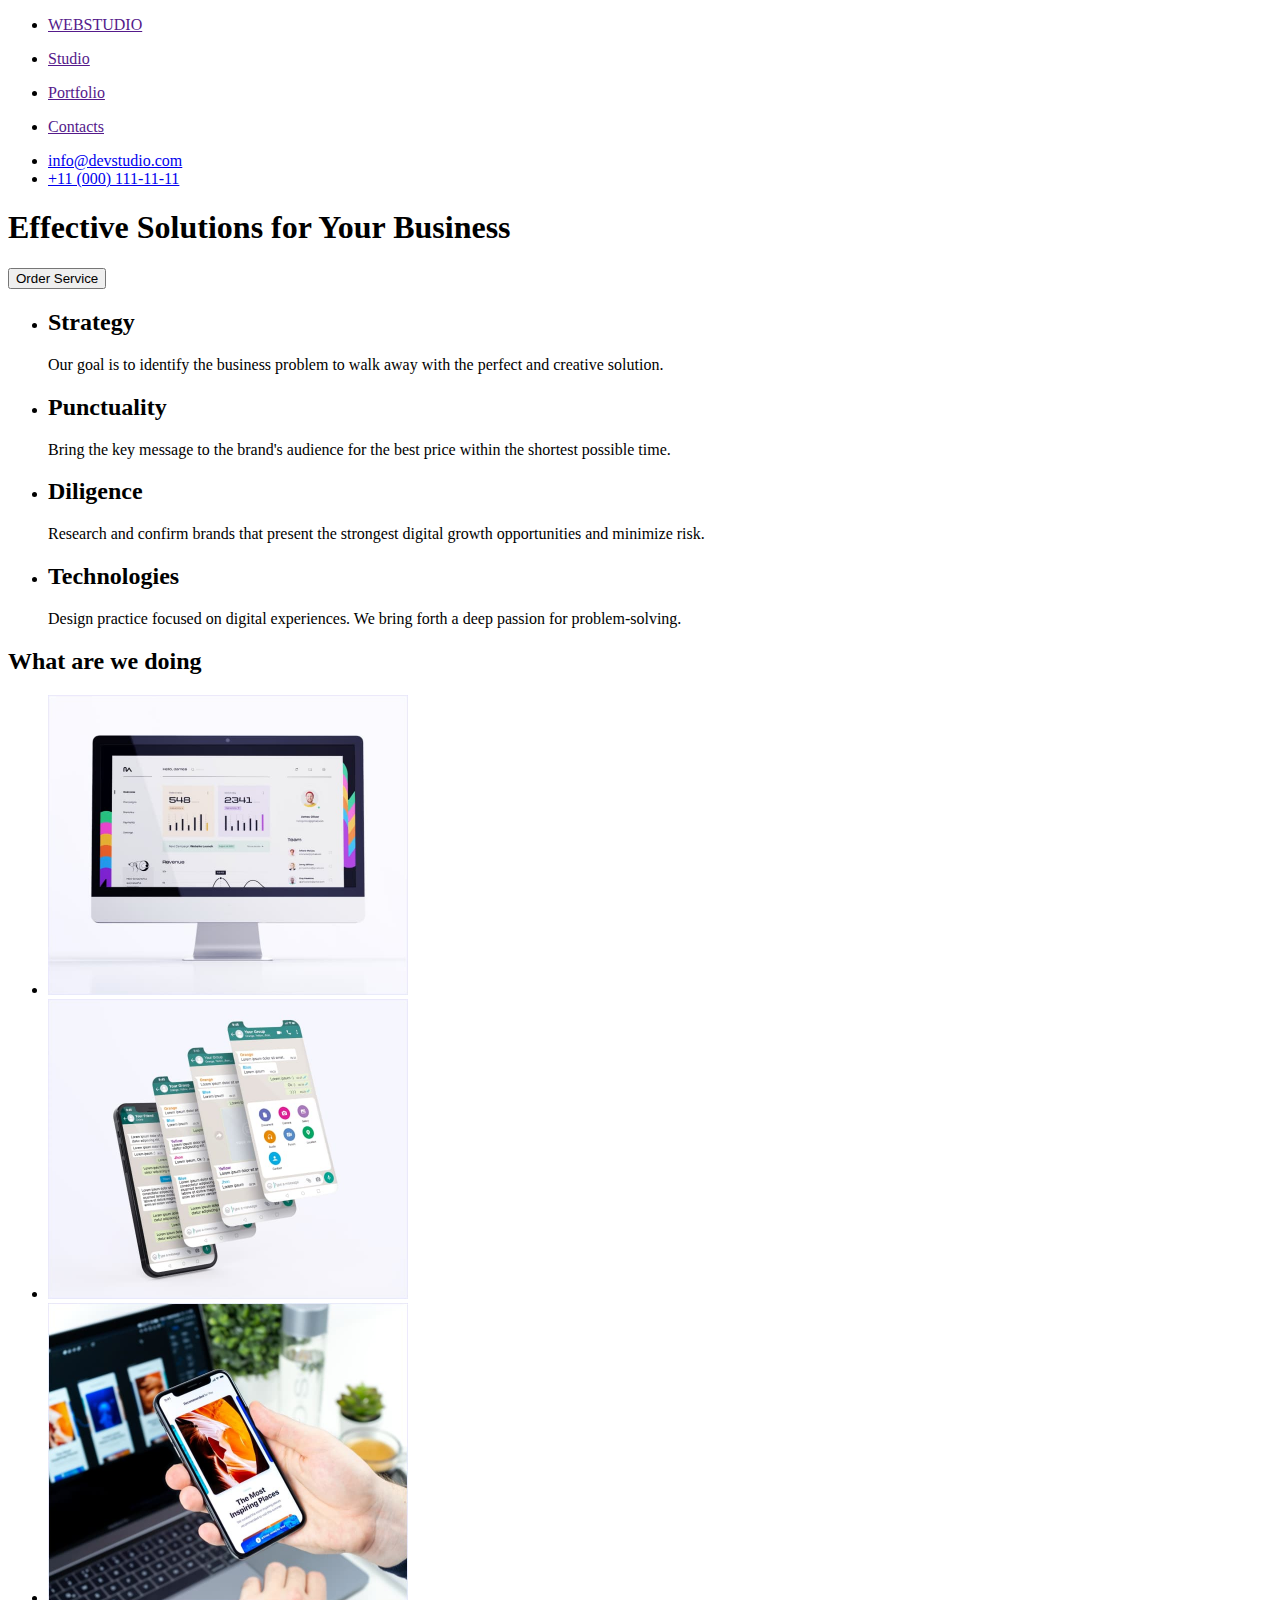
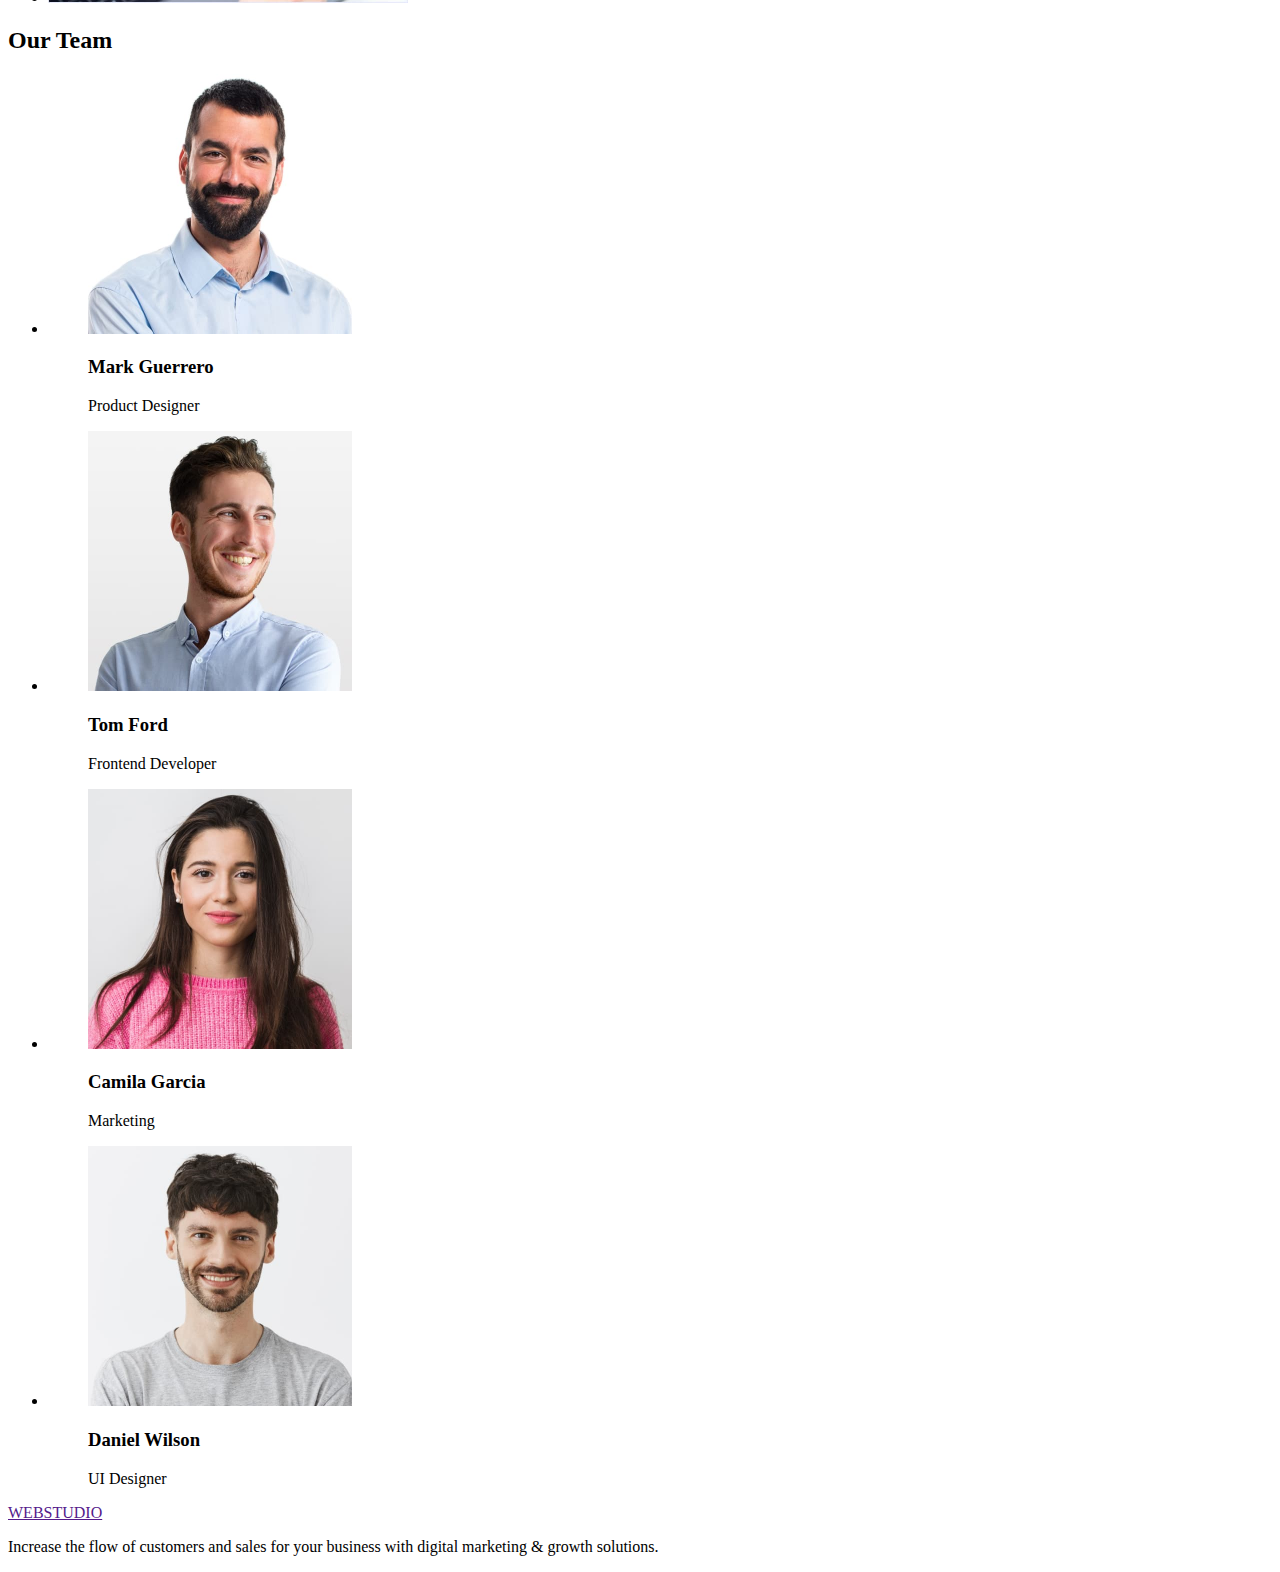
==== index.html @ 65259800 "fix img tags" ====
<!DOCTYPE html>
<html lang="en">

<head>
    <meta charset="UTF-8">
    <meta http-equiv="X-UA-Compatible" content="IE=edge">
    <meta name="viewport" content="width=device-width, initial-scale=1.0">
    <title>Document</title>
</head>

<body>
    <!--Шапка-->
    <header>
        <nav>
            <!-- Навігація на інші сторінки-->
            <ul>
                <li><a href="">

                        <p>WEBSTUDIO</p>

                    </a></li>
                <li><a href="">
                        <p>Studio</p>
                    </a></li>
                <li><a href="">
                        <p>Portfolio</p>
                    </a></li>
                <li><a href="">
                        <p>Contacts</p>
                    </a></li>
                <li><a href="mailto:info@devstudio.com"> info@devstudio.com </a></li>
                <li><a href="tel:+110001111111"> +11 (000) 111-11-11 </a></li>
            </ul>
        </nav>
    </header>
    <main>
        <h1> Effective Solutions for Your Business</h1>
        <button>Order Service</button>
        <ul>
            <li>

                <h2>Strategy</h2>
                <p>Our goal is to identify the business problem to walk away with the perfect and creative solution.
                </p>
            </li>
            <li>

                <h2>Punctuality</h2>
                <p>Bring the key message to the brand's audience for the best price within the shortest possible time.
                </p>
            </li>
            <li>

                <h2>Diligence</h2>
                <p>Research and confirm brands that present the strongest digital growth opportunities and minimize
                    risk.
                </p>
            </li>
            <li>

                <h2>Technologies</h2>
                <p>Design practice focused on digital experiences. We bring forth a deep passion for problem-solving.
                </p>
            </li>
        </ul>
        <h2>What are we doing</h2>
        <ul>
            <li><img src="./images/image1.jpg" alt="Графіки на iMac" width="360"></li>
            <li><img src="./images/image2.jpg" alt="Переписка на iphone" width="360"></li>
            <li><img src="./images/image3.jpg" alt="iphone біля macbook" width="360"></li>
        </ul>
        <h2>Our Team</h2>
        <ul>
            <li>
                <figure>
                    <img src="./images/image4.jpg" alt="Mark Guerrero" width="264">
                    <figcaption>
                        <h3>Mark Guerrero</h3>
                        Product Designer
                    </figcaption>
                </figure>
            </li>
            <li>
                <figure>
                    <img src="./images/image5.jpg" alt="Tom Ford" width="264">
                    <figcaption>
                        <h3>Tom Ford</h3>
                        Frontend Developer
                    </figcaption>
                </figure>
            </li>
            <li>
                <figure>
                    <img src="./images/image6.jpg" alt="Camila Garcia" width="264">
                    <figcaption>
                        <h3>Camila Garcia</h3>
                        Marketing
                    </figcaption>
                </figure>
            </li>
            <li>
                <figure>
                    <img src="./images/image7.jpg" alt="Daniel Wilson" width="264">
                    <figcaption>
                        <h3>Daniel Wilson</h3>
                        UI Designer
                    </figcaption>
                </figure>
            </li>
        </ul>
    </main>
    <footer>
        <a href="">
            <p>WEBSTUDIO</p>
        </a>
        <p>Increase the flow of customers and sales for your business with digital marketing & growth solutions. </p>

    </footer>
</body>

</html>
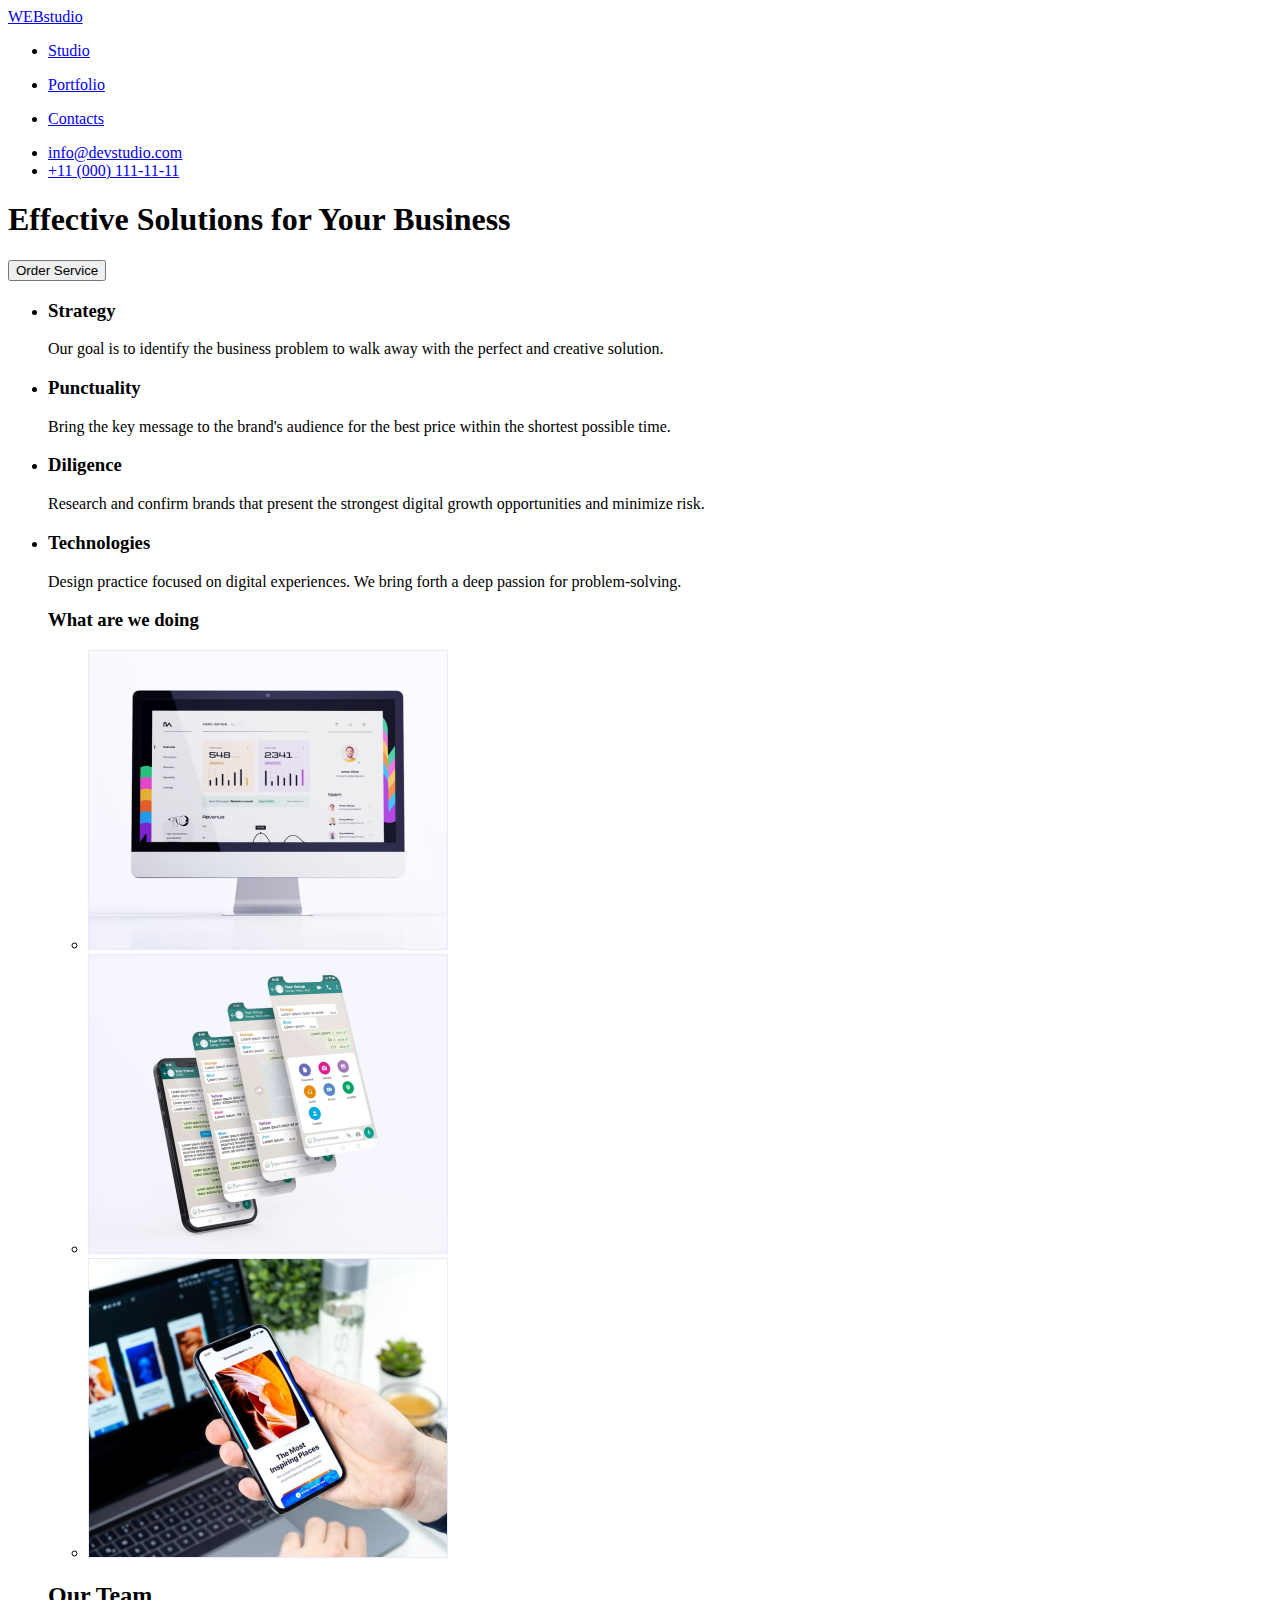
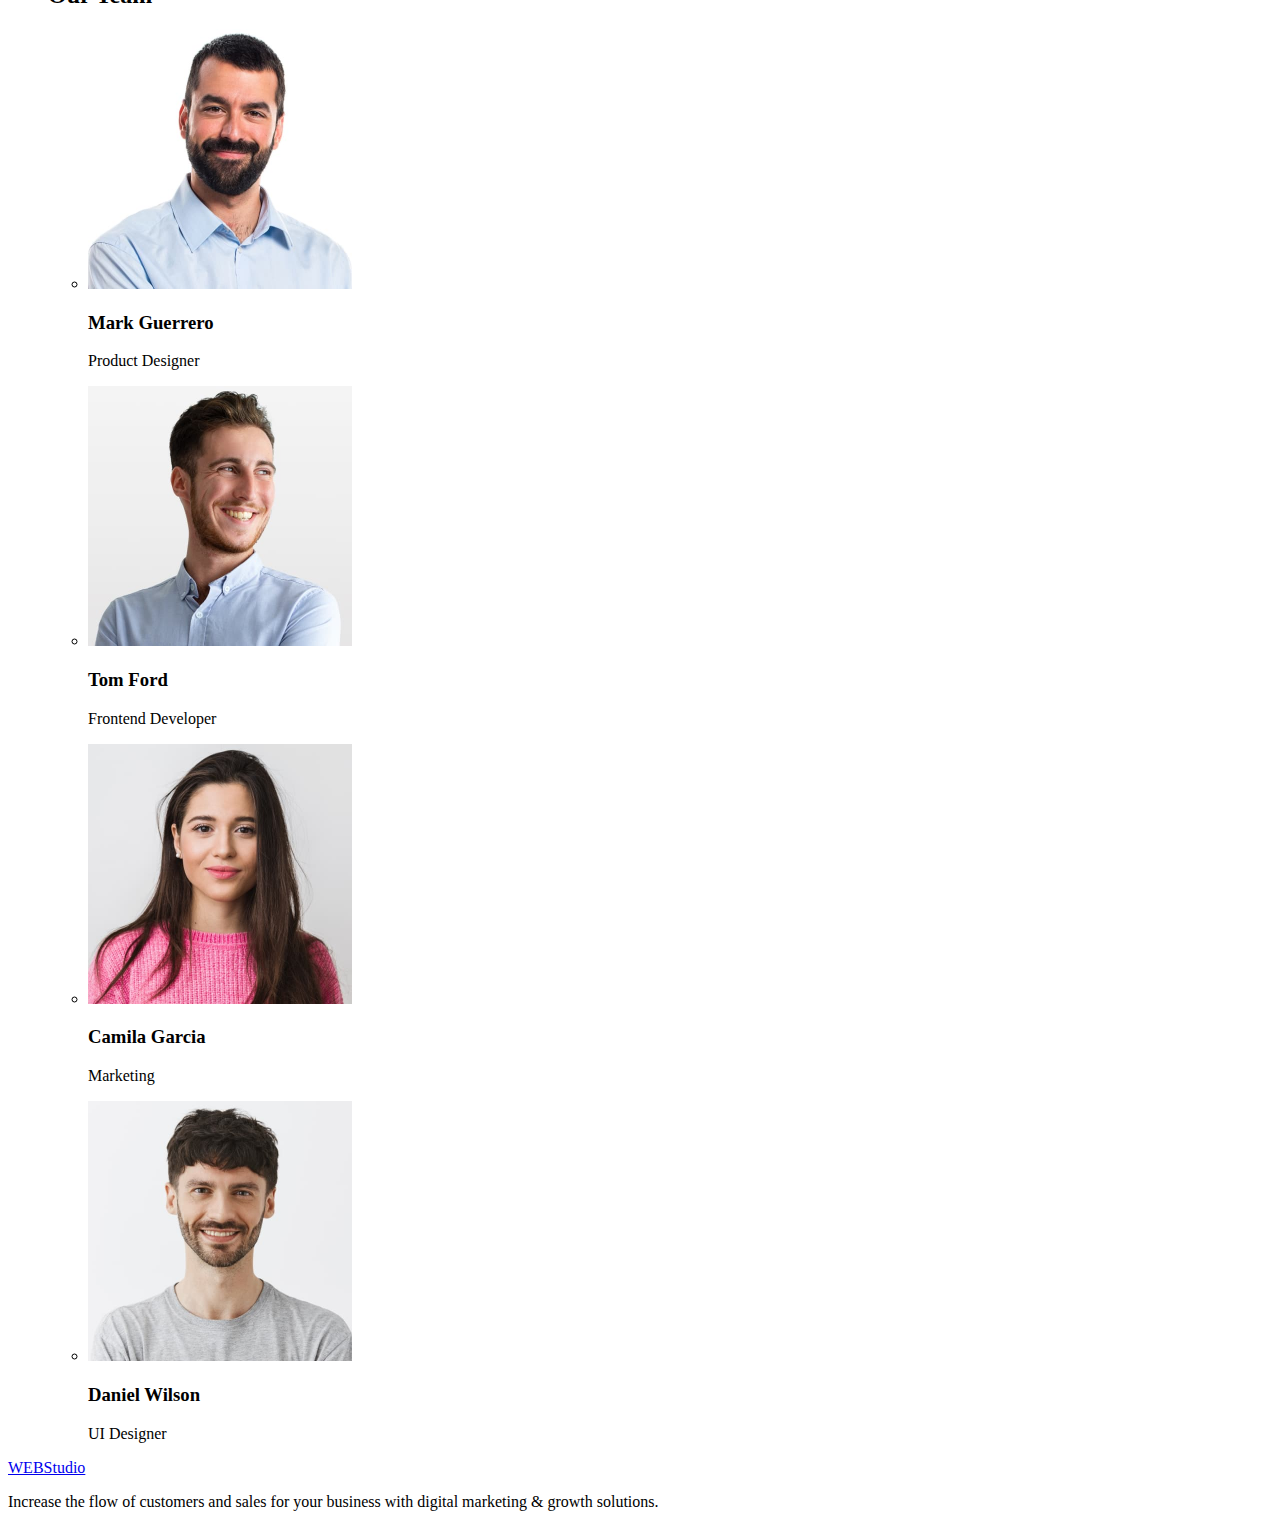
==== commit 429369cf: "fix tags" ====
--- a/index.html
+++ b/index.html
@@ -12,107 +12,112 @@
     <!--Шапка-->
     <header>
         <nav>
-            <!-- Навігація на інші сторінки-->
+            <a href="./index.html">WEBstudio</a>
             <ul>
-                <li><a href="">
-
-                        <p>WEBSTUDIO</p>
-
-                    </a></li>
-                <li><a href="">
+                <li><a href="#">
                         <p>Studio</p>
                     </a></li>
-                <li><a href="">
+                <li><a href="#">
                         <p>Portfolio</p>
                     </a></li>
-                <li><a href="">
+                <li><a href="#">
                         <p>Contacts</p>
                     </a></li>
-                <li><a href="mailto:info@devstudio.com"> info@devstudio.com </a></li>
-                <li><a href="tel:+110001111111"> +11 (000) 111-11-11 </a></li>
             </ul>
         </nav>
+        <ul>
+            <li><a href="mailto:info@devstudio.com"> info@devstudio.com </a></li>
+            <li><a href="tel:+110001111111"> +11 (000) 111-11-11 </a></li>
+        </ul>
     </header>
     <main>
-        <h1> Effective Solutions for Your Business</h1>
-        <button>Order Service</button>
-        <ul>
-            <li>
+        <section>
+            <h1> Effective Solutions for Your Business</h1>
+            <button type="button">Order Service</button>
+        </section>
+        <section>
+            <h2 hidden="true">Advanteges</h2>
+            <ul>
+                <li>
 
-                <h2>Strategy</h2>
-                <p>Our goal is to identify the business problem to walk away with the perfect and creative solution.
-                </p>
-            </li>
-            <li>
+                    <h3>Strategy</h3>
+                    <p>Our goal is to identify the business problem to walk away with the perfect and creative solution.
+                    </p>
+                </li>
+                <li>
 
-                <h2>Punctuality</h2>
-                <p>Bring the key message to the brand's audience for the best price within the shortest possible time.
-                </p>
-            </li>
-            <li>
+                    <h3>Punctuality</h3>
+                    <p>Bring the key message to the brand's audience for the best price within the shortest possible
+                        time.
+                    </p>
+                </li>
+                <li>
 
-                <h2>Diligence</h2>
-                <p>Research and confirm brands that present the strongest digital growth opportunities and minimize
-                    risk.
-                </p>
-            </li>
-            <li>
+                    <h3>Diligence</h3>
+                    <p>Research and confirm brands that present the strongest digital growth opportunities and minimize
+                        risk.
+                    </p>
+                </li>
+                <li>
 
-                <h2>Technologies</h2>
-                <p>Design practice focused on digital experiences. We bring forth a deep passion for problem-solving.
-                </p>
-            </li>
-        </ul>
-        <h2>What are we doing</h2>
-        <ul>
-            <li><img src="./images/image1.jpg" alt="Графіки на iMac" width="360"></li>
-            <li><img src="./images/image2.jpg" alt="Переписка на iphone" width="360"></li>
-            <li><img src="./images/image3.jpg" alt="iphone біля macbook" width="360"></li>
-        </ul>
-        <h2>Our Team</h2>
-        <ul>
-            <li>
-                <figure>
-                    <img src="./images/image4.jpg" alt="Mark Guerrero" width="264">
-                    <figcaption>
-                        <h3>Mark Guerrero</h3>
-                        Product Designer
-                    </figcaption>
-                </figure>
-            </li>
-            <li>
-                <figure>
-                    <img src="./images/image5.jpg" alt="Tom Ford" width="264">
-                    <figcaption>
-                        <h3>Tom Ford</h3>
-                        Frontend Developer
-                    </figcaption>
-                </figure>
-            </li>
-            <li>
-                <figure>
-                    <img src="./images/image6.jpg" alt="Camila Garcia" width="264">
-                    <figcaption>
-                        <h3>Camila Garcia</h3>
-                        Marketing
-                    </figcaption>
-                </figure>
-            </li>
-            <li>
-                <figure>
-                    <img src="./images/image7.jpg" alt="Daniel Wilson" width="264">
-                    <figcaption>
-                        <h3>Daniel Wilson</h3>
-                        UI Designer
-                    </figcaption>
-                </figure>
-            </li>
-        </ul>
+                    <h3>Technologies</h3>
+                    <p>Design practice focused on digital experiences. We bring forth a deep passion for
+                        problem-solving.
+                    </p>
+                </li>
+
+                <section>
+                    <h3>What are we doing</h3>
+                    <ul>
+                        <li><img src="./images/image1.jpg" alt="Графіки на iMac" width="360" height="300"></li>
+                        <li><img src="./images/image2.jpg" alt="Переписка на iphone" width="360" height="300"></li>
+                        <li><img src="./images/image3.jpg" alt="iphone біля macbook" width="360" height="300"></li>
+                    </ul>
+                </section>
+                <section>
+                    <h2>Our Team</h2>
+                    <ul>
+                        <li>
+
+                            <img src="./images/image4.jpg" alt="Product Designer" width="264" height="260">
+
+                            <h3>Mark Guerrero</h3>
+                            <p>Product Designer</p>
+
+
+                        </li>
+                        <li>
+
+                            <img src="./images/image5.jpg" alt="Frontend Developer" width="264" height="260">
+
+                            <h3>Tom Ford</h3>
+                            <p>Frontend Developer</p>
+
+
+                        </li>
+                        <li>
+
+                            <img src="./images/image6.jpg" alt="Marketing" width="264" height="260">
+
+                            <h3>Camila Garcia</h3>
+                            <p>Marketing</p>
+
+
+                        </li>
+                        <li>
+
+                            <img src="./images/image7.jpg" alt="UI Designer" width="264" height="260">
+
+                            <h3>Daniel Wilson</h3>
+                            <p>UI Designer</p>
+
+
+                        </li>
+                    </ul>
+                </section>
     </main>
     <footer>
-        <a href="">
-            <p>WEBSTUDIO</p>
-        </a>
+        <a href="./index.html">WEBStudio</a>
         <p>Increase the flow of customers and sales for your business with digital marketing & growth solutions. </p>
 
     </footer>
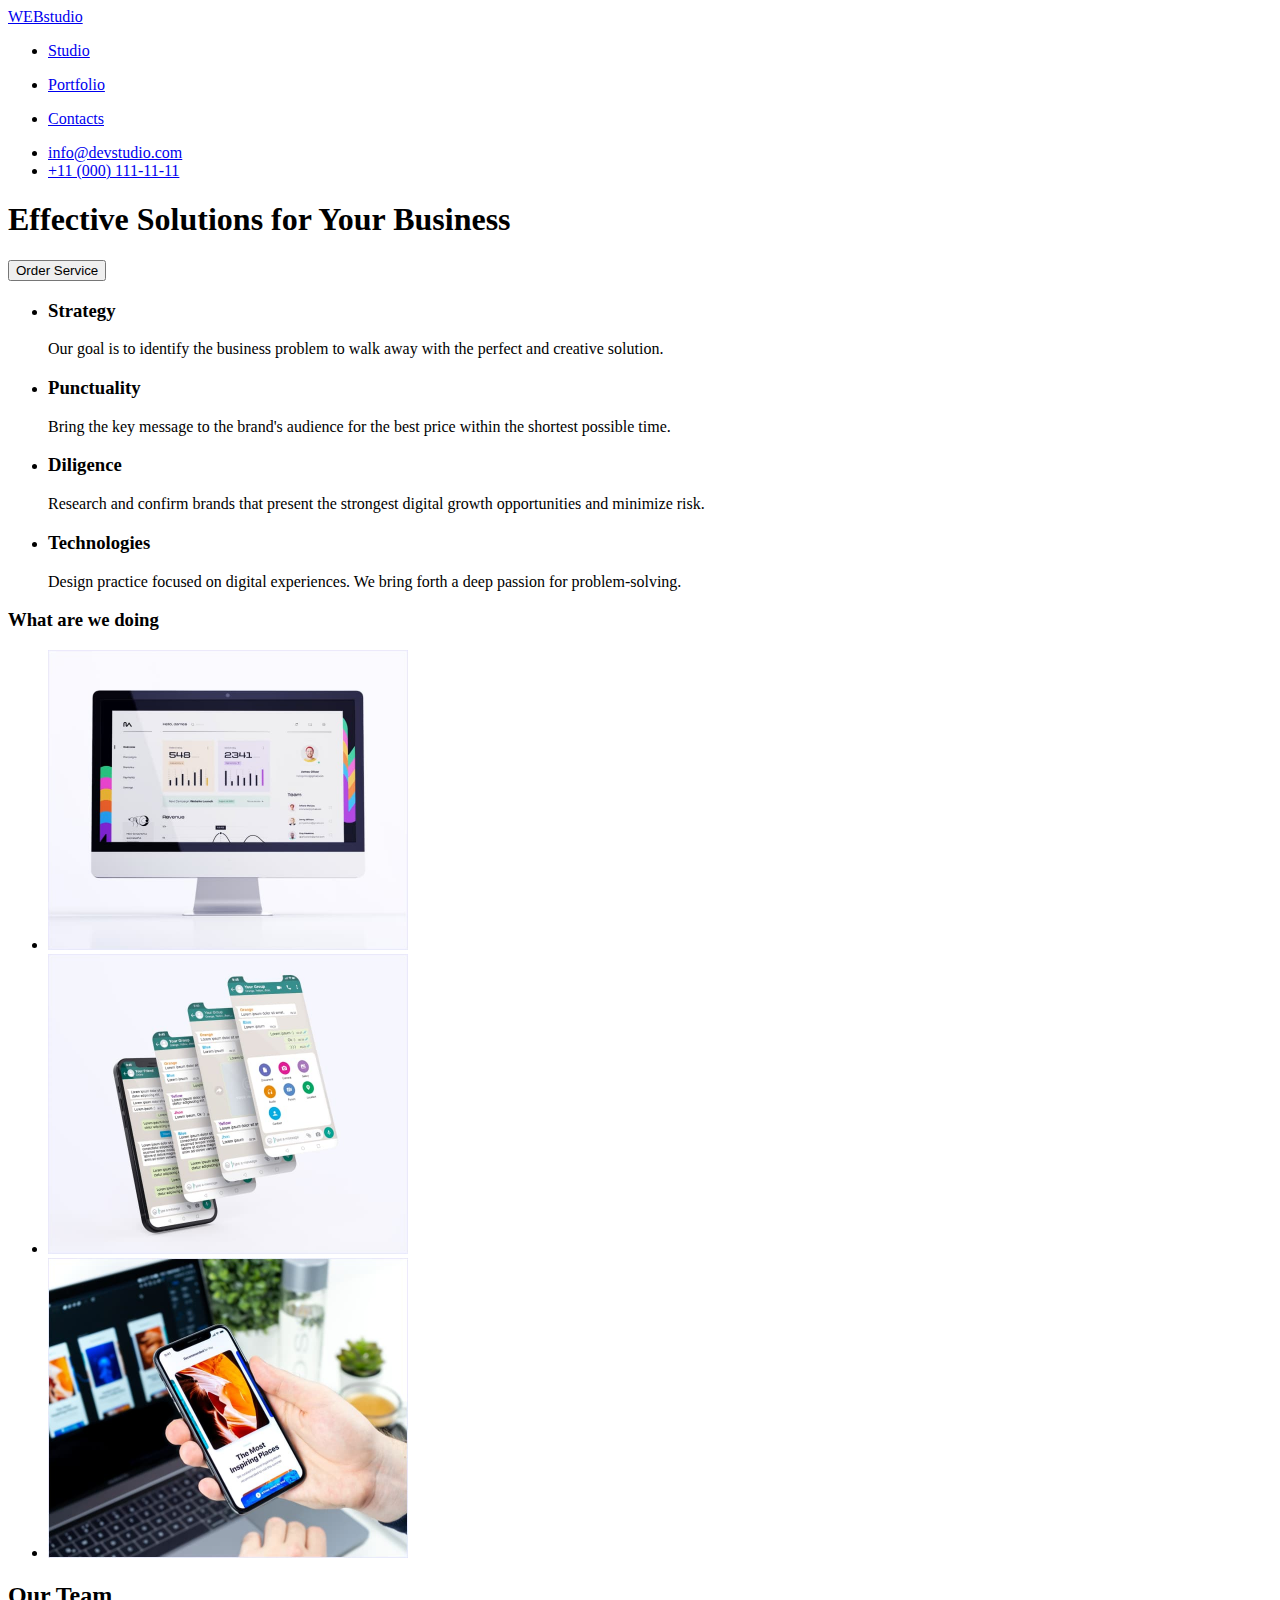
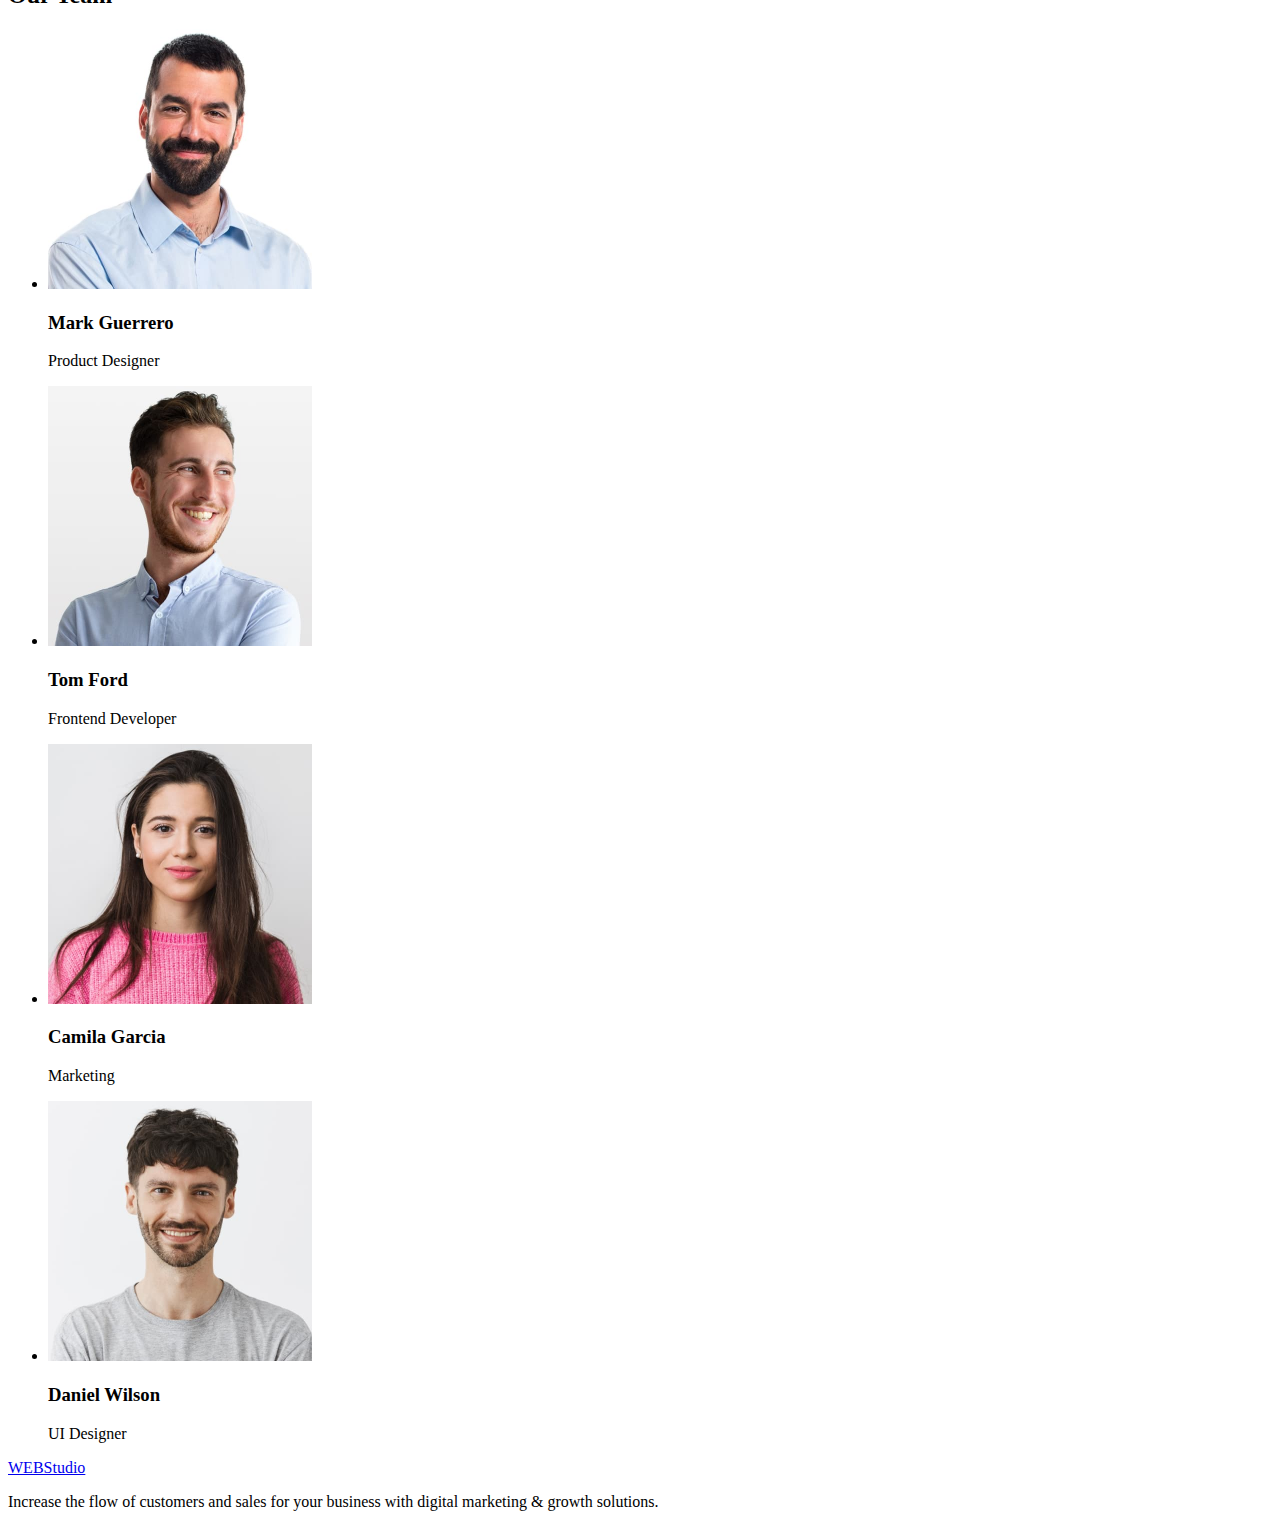
==== commit 10ed06ff: "update index.html" ====
--- a/index.html
+++ b/index.html
@@ -36,7 +36,7 @@
             <button type="button">Order Service</button>
         </section>
         <section>
-            <h2 hidden="true">Advanteges</h2>
+            <h2 hidden>Advanteges</h2>
             <ul>
                 <li>
 
@@ -65,56 +65,58 @@
                         problem-solving.
                     </p>
                 </li>
+            </ul>
 
-                <section>
-                    <h3>What are we doing</h3>
-                    <ul>
-                        <li><img src="./images/image1.jpg" alt="Графіки на iMac" width="360" height="300"></li>
-                        <li><img src="./images/image2.jpg" alt="Переписка на iphone" width="360" height="300"></li>
-                        <li><img src="./images/image3.jpg" alt="iphone біля macbook" width="360" height="300"></li>
-                    </ul>
-                </section>
-                <section>
-                    <h2>Our Team</h2>
-                    <ul>
-                        <li>
+            <section>
+                <h3>What are we doing</h3>
+                <ul>
+                    <li><img src="./images/image1.jpg" alt="Графіки на iMac" width="360" height="300"></li>
+                    <li><img src="./images/image2.jpg" alt="Переписка на iphone" width="360" height="300"></li>
+                    <li><img src="./images/image3.jpg" alt="iphone біля macbook" width="360" height="300"></li>
+                </ul>
+            </section>
 
-                            <img src="./images/image4.jpg" alt="Product Designer" width="264" height="260">
+            <section>
+                <h2>Our Team</h2>
+                <ul>
+                    <li>
 
-                            <h3>Mark Guerrero</h3>
-                            <p>Product Designer</p>
+                        <img src="./images/image4.jpg" alt="Product Designer" width="264" height="260">
+
+                        <h3>Mark Guerrero</h3>
+                        <p>Product Designer</p>
 
 
-                        </li>
-                        <li>
+                    </li>
+                    <li>
 
-                            <img src="./images/image5.jpg" alt="Frontend Developer" width="264" height="260">
+                        <img src="./images/image5.jpg" alt="Frontend Developer" width="264" height="260">
 
-                            <h3>Tom Ford</h3>
-                            <p>Frontend Developer</p>
+                        <h3>Tom Ford</h3>
+                        <p>Frontend Developer</p>
 
 
-                        </li>
-                        <li>
+                    </li>
+                    <li>
 
-                            <img src="./images/image6.jpg" alt="Marketing" width="264" height="260">
+                        <img src="./images/image6.jpg" alt="Marketing" width="264" height="260">
 
-                            <h3>Camila Garcia</h3>
-                            <p>Marketing</p>
+                        <h3>Camila Garcia</h3>
+                        <p>Marketing</p>
 
 
-                        </li>
-                        <li>
+                    </li>
+                    <li>
 
-                            <img src="./images/image7.jpg" alt="UI Designer" width="264" height="260">
+                        <img src="./images/image7.jpg" alt="UI Designer" width="264" height="260">
 
-                            <h3>Daniel Wilson</h3>
-                            <p>UI Designer</p>
+                        <h3>Daniel Wilson</h3>
+                        <p>UI Designer</p>
 
 
-                        </li>
-                    </ul>
-                </section>
+                    </li>
+                </ul>
+            </section>
     </main>
     <footer>
         <a href="./index.html">WEBStudio</a>
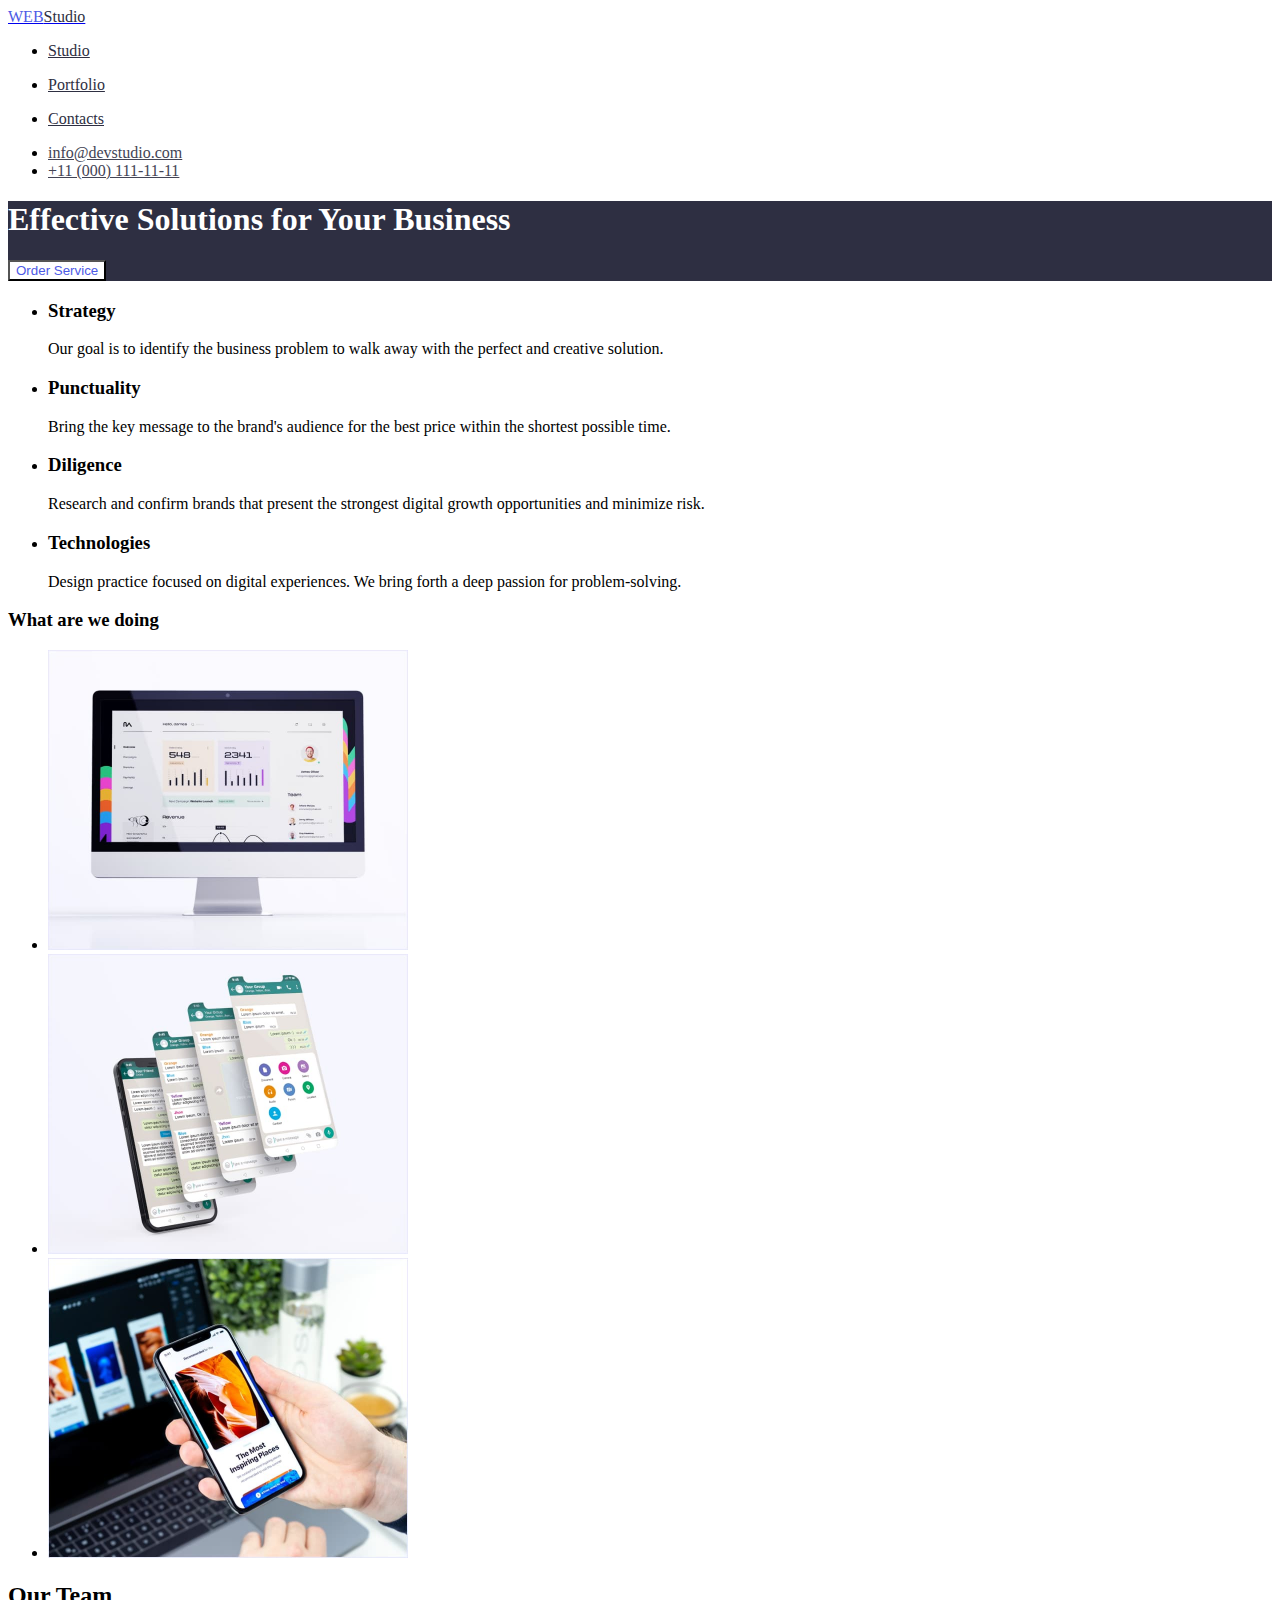
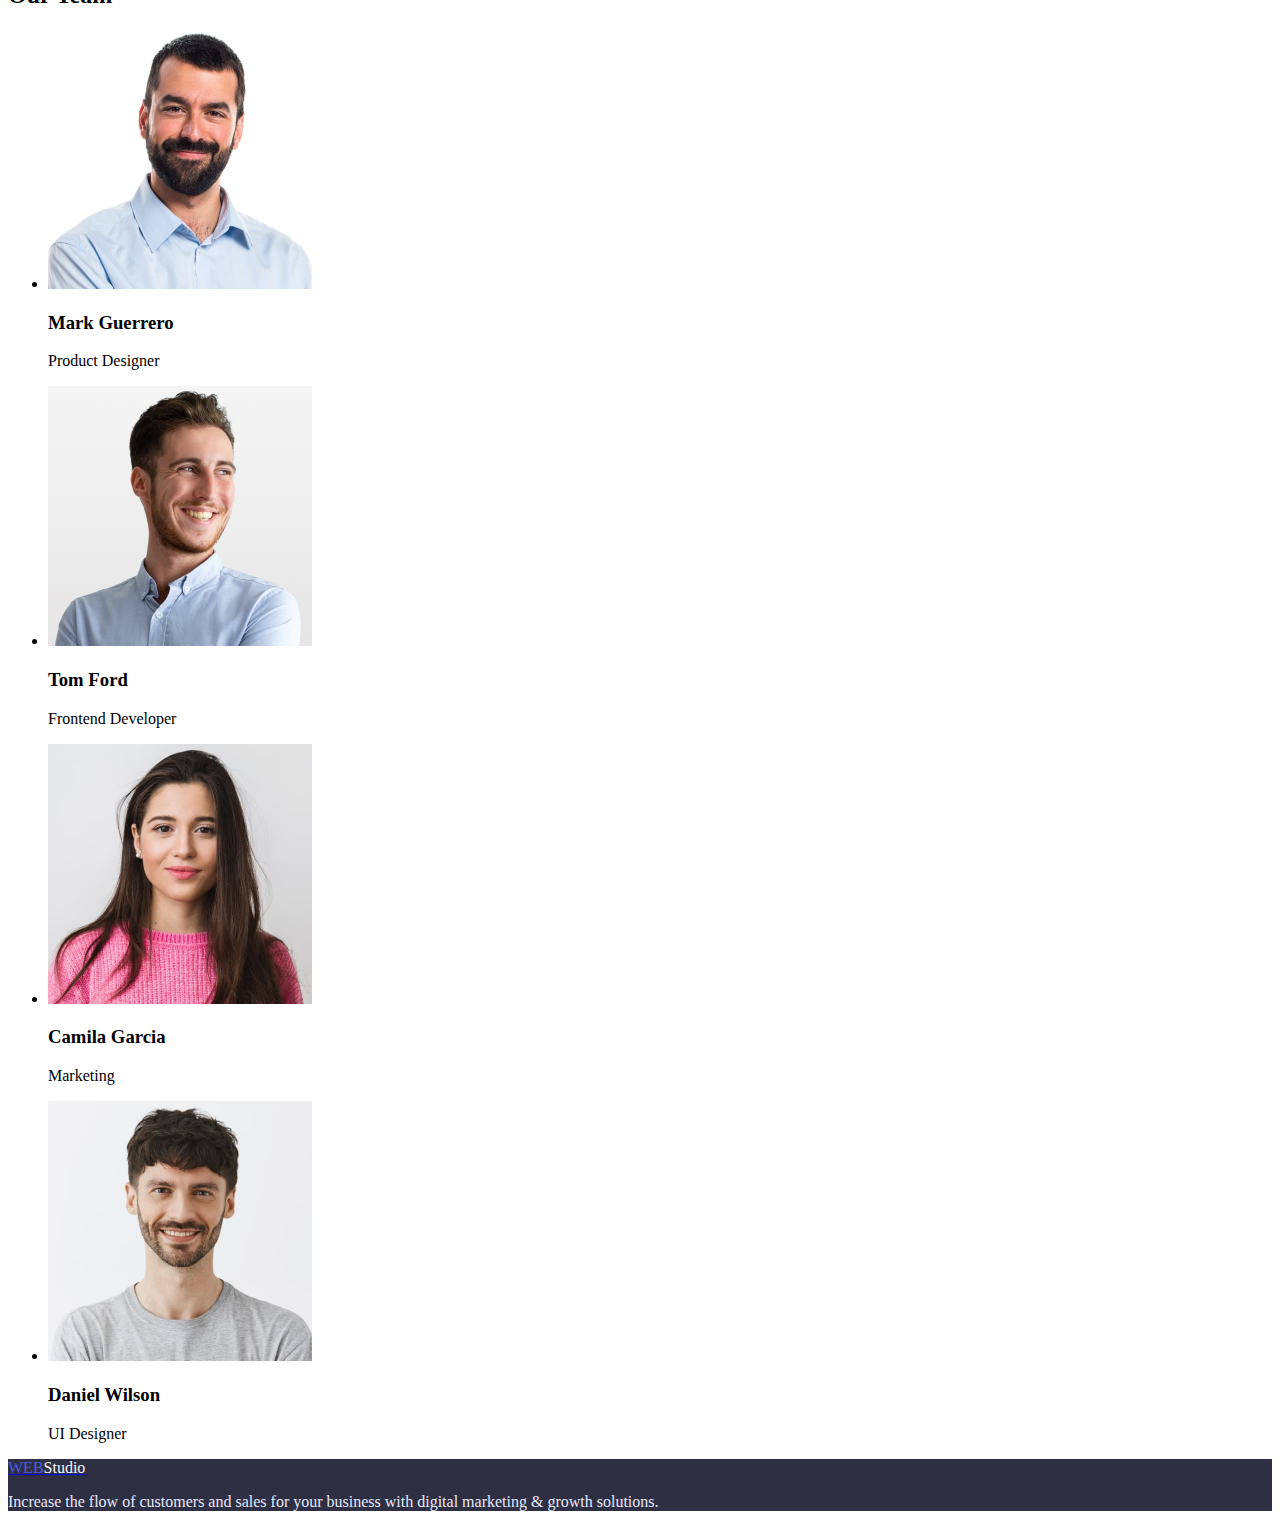
==== commit 13cba8ec: "make first styles" ====
--- a/index.html
+++ b/index.html
@@ -6,121 +6,102 @@
     <meta http-equiv="X-UA-Compatible" content="IE=edge">
     <meta name="viewport" content="width=device-width, initial-scale=1.0">
     <title>Document</title>
+    <link rel="stylesheet" href="./css/style.css">
 </head>
 
 <body>
     <!--Шапка-->
     <header>
         <nav>
-            <a href="./index.html">WEBstudio</a>
+            <a href="./index.html"><span class="logo">WEB</span><span class="second-logo-top">Studio</span></a>
             <ul>
-                <li><a href="#">
+                <li><a href="./index.html" class="nav">
                         <p>Studio</p>
                     </a></li>
-                <li><a href="#">
+                <li><a href="./portfolio.html" class="nav">
                         <p>Portfolio</p>
                     </a></li>
-                <li><a href="#">
+                <li><a href="#" class="nav">
                         <p>Contacts</p>
                     </a></li>
             </ul>
         </nav>
         <ul>
-            <li><a href="mailto:info@devstudio.com"> info@devstudio.com </a></li>
-            <li><a href="tel:+110001111111"> +11 (000) 111-11-11 </a></li>
+            <li><a href="mailto:info@devstudio.com" class="contacts"> info@devstudio.com </a></li>
+            <li><a href="tel:+110001111111" class="contacts"> +11 (000) 111-11-11 </a></li>
         </ul>
     </header>
     <main>
-        <section>
-            <h1> Effective Solutions for Your Business</h1>
-            <button type="button">Order Service</button>
+        <section class="first">
+            <h1 class="text"> Effective Solutions for Your Business</h1>
+            <button type="button" class="firstbutton">Order Service</button>
         </section>
         <section>
             <h2 hidden>Advanteges</h2>
             <ul>
                 <li>
-
                     <h3>Strategy</h3>
                     <p>Our goal is to identify the business problem to walk away with the perfect and creative solution.
                     </p>
                 </li>
                 <li>
-
                     <h3>Punctuality</h3>
                     <p>Bring the key message to the brand's audience for the best price within the shortest possible
                         time.
                     </p>
                 </li>
                 <li>
-
                     <h3>Diligence</h3>
                     <p>Research and confirm brands that present the strongest digital growth opportunities and minimize
                         risk.
                     </p>
                 </li>
                 <li>
-
                     <h3>Technologies</h3>
                     <p>Design practice focused on digital experiences. We bring forth a deep passion for
                         problem-solving.
                     </p>
                 </li>
             </ul>
-
-            <section>
-                <h3>What are we doing</h3>
-                <ul>
-                    <li><img src="./images/image1.jpg" alt="Графіки на iMac" width="360" height="300"></li>
-                    <li><img src="./images/image2.jpg" alt="Переписка на iphone" width="360" height="300"></li>
-                    <li><img src="./images/image3.jpg" alt="iphone біля macbook" width="360" height="300"></li>
-                </ul>
-            </section>
-
-            <section>
-                <h2>Our Team</h2>
-                <ul>
-                    <li>
-
-                        <img src="./images/image4.jpg" alt="Product Designer" width="264" height="260">
-
-                        <h3>Mark Guerrero</h3>
-                        <p>Product Designer</p>
-
-
-                    </li>
-                    <li>
-
-                        <img src="./images/image5.jpg" alt="Frontend Developer" width="264" height="260">
-
-                        <h3>Tom Ford</h3>
-                        <p>Frontend Developer</p>
-
-
-                    </li>
-                    <li>
-
-                        <img src="./images/image6.jpg" alt="Marketing" width="264" height="260">
-
-                        <h3>Camila Garcia</h3>
-                        <p>Marketing</p>
-
-
-                    </li>
-                    <li>
-
-                        <img src="./images/image7.jpg" alt="UI Designer" width="264" height="260">
-
-                        <h3>Daniel Wilson</h3>
-                        <p>UI Designer</p>
-
-
-                    </li>
-                </ul>
-            </section>
+        </section>
+        <section>
+            <h3>What are we doing</h3>
+            <ul>
+                <li><img src="./images/image1.jpg" alt="Графіки на iMac" width="360" height="300"></li>
+                <li><img src="./images/image2.jpg" alt="Переписка на iphone" width="360" height="300"></li>
+                <li><img src="./images/image3.jpg" alt="iphone біля macbook" width="360" height="300"></li>
+            </ul>
+        </section>
+        <section>
+            <h2>Our Team</h2>
+            <ul>
+                <li>
+                    <img src="./images/image4.jpg" alt="Product Designer" width="264" height="260">
+                    <h3>Mark Guerrero</h3>
+                    <p>Product Designer</p>
+                </li>
+                <li>
+                    <img src="./images/image5.jpg" alt="Frontend Developer" width="264" height="260">
+                    <h3>Tom Ford</h3>
+                    <p>Frontend Developer</p>
+                </li>
+                <li>
+                    <img src="./images/image6.jpg" alt="Marketing" width="264" height="260">
+                    <h3>Camila Garcia</h3>
+                    <p>Marketing</p>
+                </li>
+                <li>
+                    <img src="./images/image7.jpg" alt="UI Designer" width="264" height="260">
+                    <h3>Daniel Wilson</h3>
+                    <p>UI Designer</p>
+                </li>
+            </ul>
+        </section>
     </main>
     <footer>
-        <a href="./index.html">WEBStudio</a>
-        <p>Increase the flow of customers and sales for your business with digital marketing & growth solutions. </p>
+        <a href="./index.html"><span class="logo">WEB</span><span class="secondlogo">Studio</span></a>
+        <p class="footer-text">Increase the flow of customers and sales for your business with digital marketing &
+            growth solutions. </p>
 
     </footer>
 </body>
--- a/css/style.css
+++ b/css/style.css
@@ -0,0 +1,43 @@
+.first {
+    background-color: #2E2F42;
+}
+.text {
+    color: #FFFFFF;
+}
+.firstbutton:focus {
+    background-color: #4D5AE5;
+    color: #FFFFFF;
+}
+.firstbutton {
+    background-color: #FFFFFF;
+    color: #4D5AE5;
+}
+.logo {
+    color: #4D5AE5;
+}
+.secondlogo {
+    color: #F4F4FD;
+}
+footer {
+    background-color: #2E2F42
+}
+.footer-text {
+    color: #E7E9FC;
+}
+.second-logo-top {
+    color: #2E2F42;
+}
+.interactive:focus {
+    background-color: #4D5AE5;
+    color: #FFFFFF;
+}
+.interactive {
+    background-color: #FFFFFF;
+    color: #4D5AE5;
+}
+.nav {
+    color:#2E2F42;
+}
+.contacts {
+    color:#434455;
+}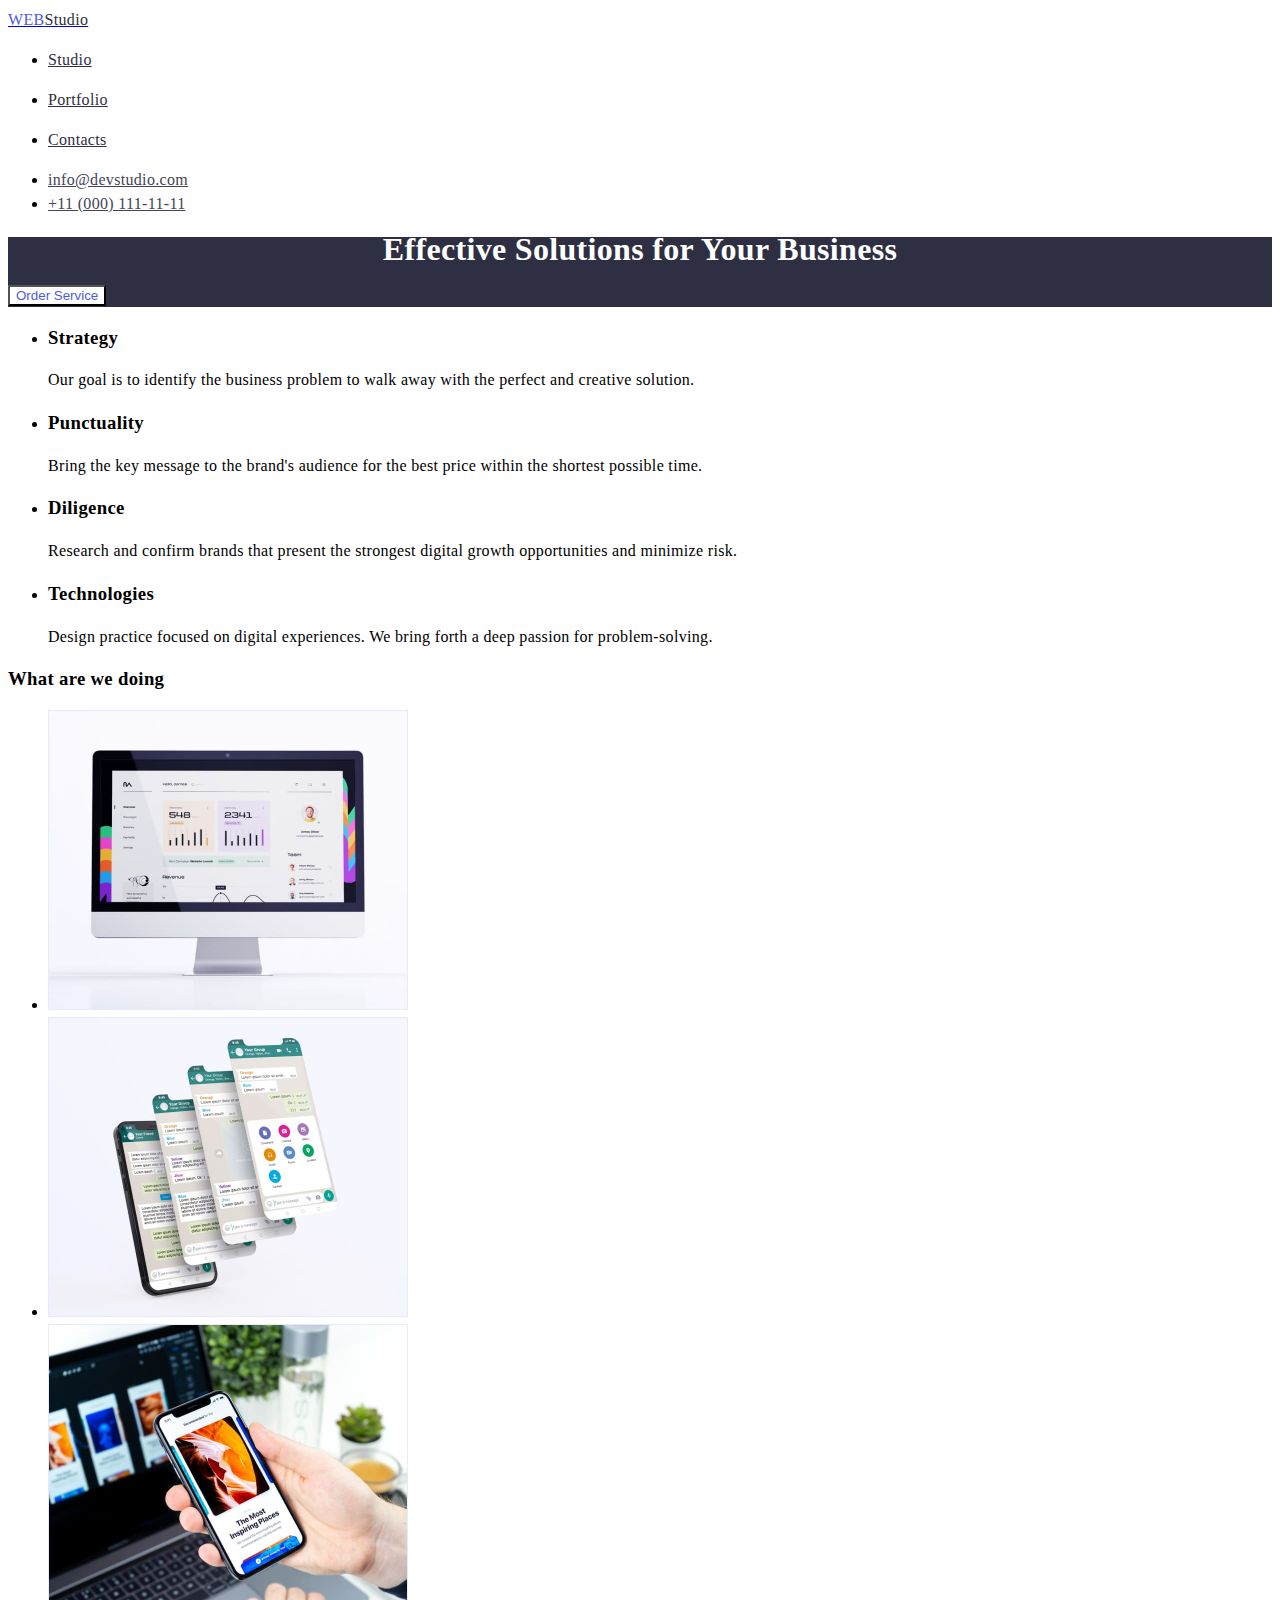
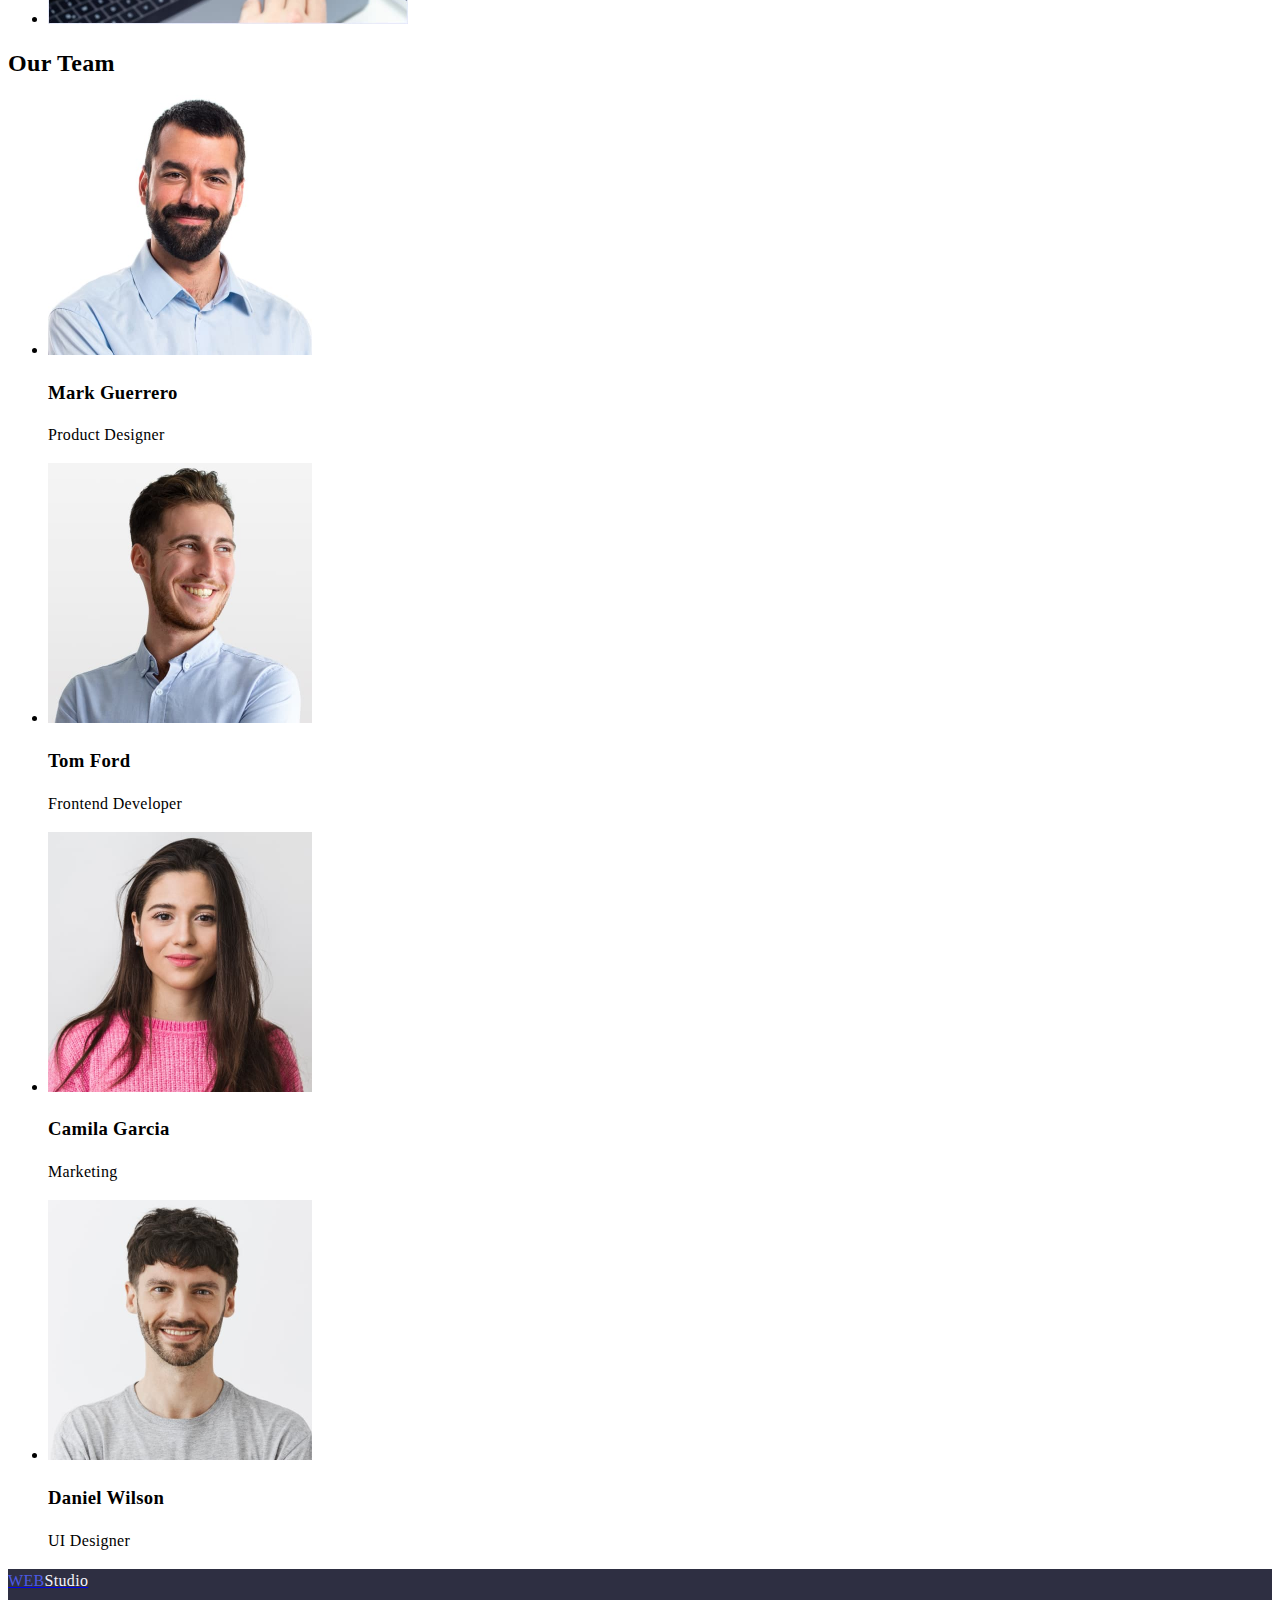
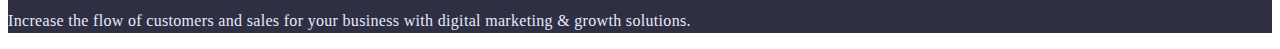
==== commit d375fc3e: "add font" ====
--- a/index.html
+++ b/index.html
@@ -13,15 +13,16 @@
     <!--Шапка-->
     <header>
         <nav>
-            <a href="./index.html"><span class="logo">WEB</span><span class="second-logo-top">Studio</span></a>
+            <a href="./index.html" class="link-to"><span class="logo">WEB</span><span
+                    class="second-logo-top">Studio</span></a>
             <ul>
-                <li><a href="./index.html" class="nav">
+                <li><a href="./index.html" class="nav" class="link-to">
                         <p>Studio</p>
                     </a></li>
-                <li><a href="./portfolio.html" class="nav">
+                <li><a href="./portfolio.html" class="nav" class="link-to">
                         <p>Portfolio</p>
                     </a></li>
-                <li><a href="#" class="nav">
+                <li><a href="#" class="nav" class="link-to">
                         <p>Contacts</p>
                     </a></li>
             </ul>
@@ -32,9 +33,9 @@
         </ul>
     </header>
     <main>
-        <section class="first">
+        <section class="top-color">
             <h1 class="text"> Effective Solutions for Your Business</h1>
-            <button type="button" class="firstbutton">Order Service</button>
+            <button type="button" class="interactive">Order Service</button>
         </section>
         <section>
             <h2 hidden>Advanteges</h2>
@@ -99,7 +100,7 @@
         </section>
     </main>
     <footer>
-        <a href="./index.html"><span class="logo">WEB</span><span class="secondlogo">Studio</span></a>
+        <a href="./index.html" class="link-to"><span class="logo">WEB</span><span class="secondlogo">Studio</span></a>
         <p class="footer-text">Increase the flow of customers and sales for your business with digital marketing &
             growth solutions. </p>
 
--- a/css/style.css
+++ b/css/style.css
@@ -1,17 +1,19 @@
-.first {
+body {
+    font-family: Roboto;
+    font-style: normal;
+    font-weight: 400;
+    font-size: 16px;
+    line-height: 150%;
+    letter-spacing: 0.02em;
+}
+.top-color {
     background-color: #2E2F42;
 }
 .text {
     color: #FFFFFF;
+    text-align: center;
 }
-.firstbutton:focus {
-    background-color: #4D5AE5;
-    color: #FFFFFF;
-}
-.firstbutton {
-    background-color: #FFFFFF;
-    color: #4D5AE5;
-}
+
 .logo {
     color: #4D5AE5;
 }
@@ -27,17 +29,23 @@
 .second-logo-top {
     color: #2E2F42;
 }
-.interactive:focus {
+.interactive:focus,
+.interactive:hover,
+.interactive:active {
     background-color: #4D5AE5;
     color: #FFFFFF;
 }
 .interactive {
     background-color: #FFFFFF;
     color: #4D5AE5;
+    cursor: pointer;
 }
 .nav {
     color:#2E2F42;
 }
 .contacts {
     color:#434455;
-}+}
+.link-to:visited {
+    color: #2E2F42;
+}
